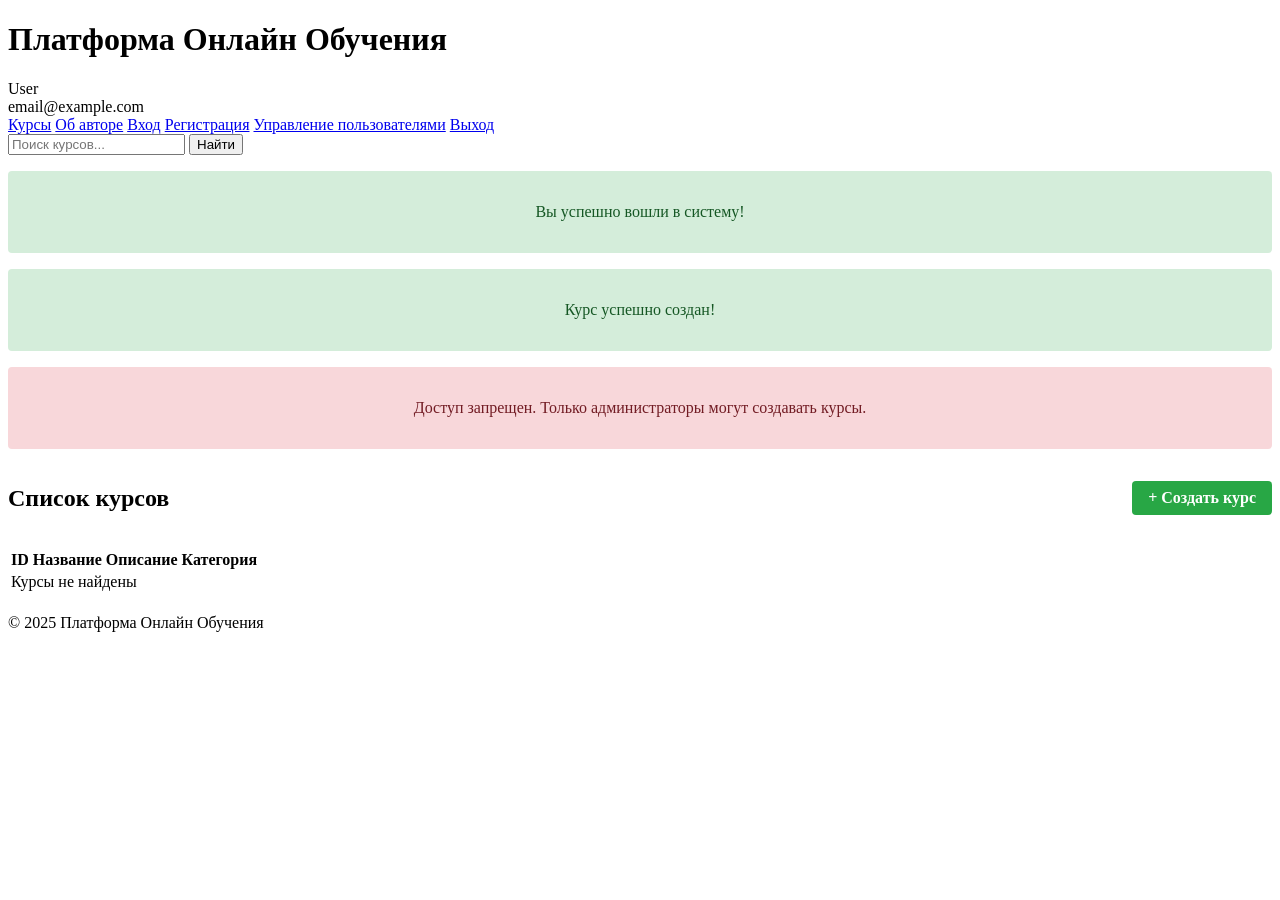
==== frontend/src/main/resources/templates/index.html @ e7ab1764 "Users control by admin - init. Bug - no users on site, but in sql" ====
<!DOCTYPE html>
<html xmlns:th="http://www.thymeleaf.org">
<head>
    <meta charset="UTF-8">
    <meta name="viewport" content="width=device-width, initial-scale=1.0">
    <title>Платформа Онлайн Обучения</title>
    <link rel="stylesheet" th:href="@{/css/style.css}">
</head>
<body>
    <header>
        <div class="header-content">
            <h1>Платформа Онлайн Обучения</h1>
            <div class="user-info" th:if="${loggedIn}">
                <div class="user-name" th:text="${username}">User</div>
                <div class="user-email" th:text="${email}">email@example.com</div>
            </div>
        </div>
        <nav>
            <a href="/" class="active">Курсы</a>
            <a href="/about">Об авторе</a>
            <a th:if="${!loggedIn}" href="/login">Вход</a>
            <a th:if="${!loggedIn}" href="/register">Регистрация</a>
            <a th:if="${role == 'ADMIN'}" href="/admin/users">Управление пользователями</a>
            <a th:if="${loggedIn}" href="/logout">Выход</a>
        </nav>
    </header>

    <main>
        <div class="search-container">
            <form method="get" action="/">
                <input type="text" name="query" placeholder="Поиск курсов..." th:value="${query}">
                <button type="submit">Найти</button>
            </form>
        </div>

        <div th:if="${error}" class="error">
            <p th:text="${error}"></p>
        </div>
        
        <div th:if="${param.loginSuccess}" class="success" style="background-color: #d4edda; color: #155724; padding: 1rem; margin-bottom: 1rem; border-radius: 4px; text-align: center;">
            <p>Вы успешно вошли в систему!</p>
        </div>
        
        <div th:if="${param.courseCreated}" class="success" style="background-color: #d4edda; color: #155724; padding: 1rem; margin-bottom: 1rem; border-radius: 4px; text-align: center;">
            <p>Курс успешно создан!</p>
        </div>
        
        <div th:if="${param.error == 'accessDenied'}" class="error" style="background-color: #f8d7da; color: #721c24; padding: 1rem; margin-bottom: 1rem; border-radius: 4px; text-align: center;">
            <p>Доступ запрещен. Только администраторы могут создавать курсы.</p>
        </div>

        <div class="courses-container">
            <div style="display: flex; justify-content: space-between; align-items: center; margin-bottom: 1rem;">
                <h2>Список курсов</h2>
                <a th:if="${role == 'ADMIN'}" href="/courses/create" class="btn-create" style="background-color: #28a745; color: white; padding: 0.5rem 1rem; text-decoration: none; border-radius: 4px; font-weight: bold;">+ Создать курс</a>
            </div>
            <table>
                <thead>
                    <tr>
                        <th>ID</th>
                        <th>Название</th>
                        <th>Описание</th>
                        <th>Категория</th>
                    </tr>
                </thead>
                <tbody>
                    <tr th:if="${#arrays.isEmpty(courses)}">
                        <td colspan="4">Курсы не найдены</td>
                    </tr>
                    <tr th:each="course : ${courses}">
                        <td th:text="${course.id}"></td>
                        <td th:text="${course.title}"></td>
                        <td th:text="${course.description}"></td>
                        <td th:text="${course.category}"></td>
                    </tr>
                </tbody>
            </table>
        </div>
    </main>

    <footer>
        <p>&copy; 2025 Платформа Онлайн Обучения</p>
    </footer>
</body>
</html>
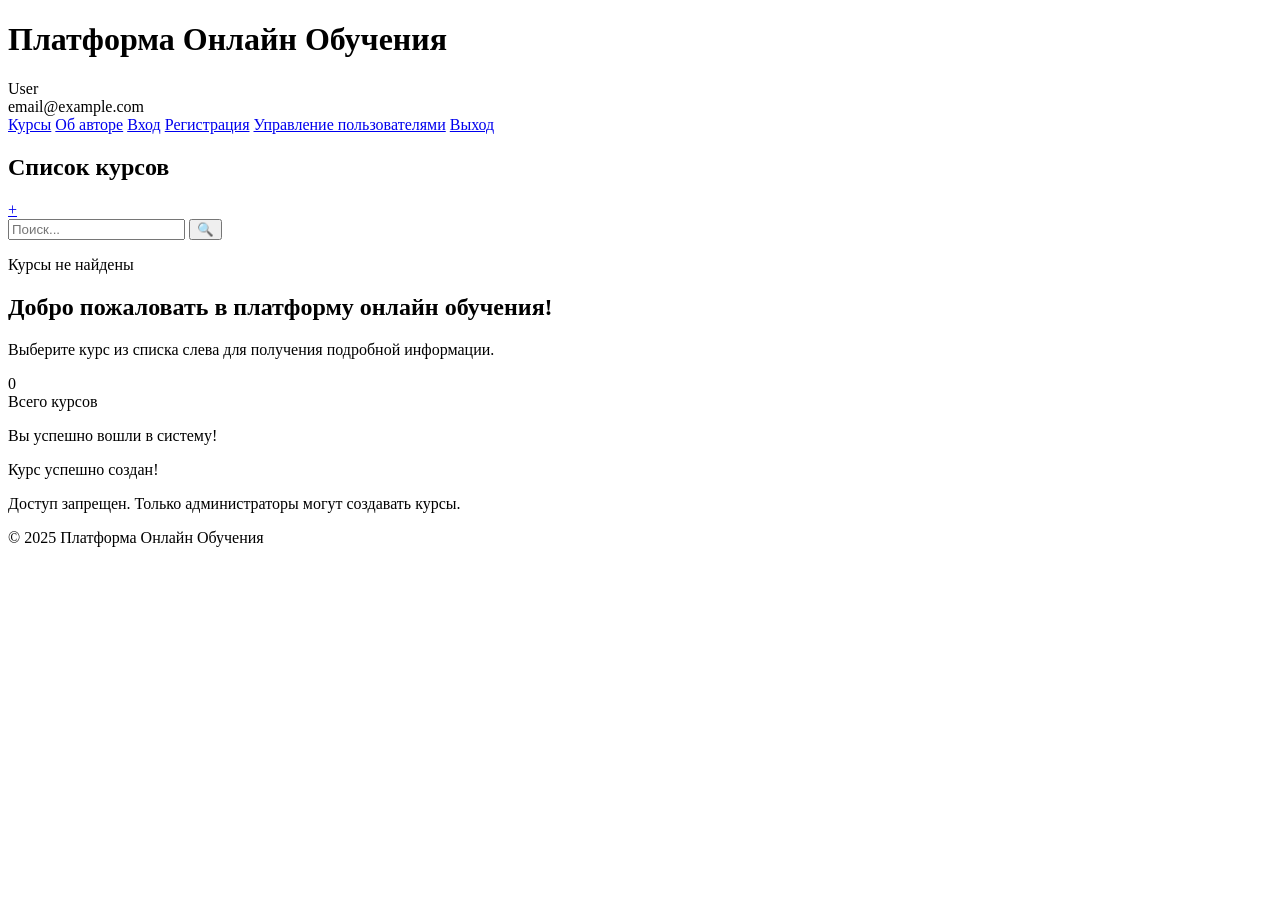
==== commit 0d79f5d2: "move courses left" ====
--- a/frontend/src/main/resources/templates/index.html
+++ b/frontend/src/main/resources/templates/index.html
@@ -4,7 +4,7 @@
     <meta charset="UTF-8">
     <meta name="viewport" content="width=device-width, initial-scale=1.0">
     <title>Платформа Онлайн Обучения</title>
-    <link rel="stylesheet" th:href="@{/css/style.css}">
+    <link rel="stylesheet" th:href="@{/css/style.css(v=2)}">
 </head>
 <body>
     <header>
@@ -25,56 +25,59 @@
         </nav>
     </header>
 
-    <main>
-        <div class="search-container">
-            <form method="get" action="/">
-                <input type="text" name="query" placeholder="Поиск курсов..." th:value="${query}">
-                <button type="submit">Найти</button>
-            </form>
-        </div>
-
-        <div th:if="${error}" class="error">
-            <p th:text="${error}"></p>
-        </div>
+    <main class="main-layout">
+        <aside class="courses-sidebar">
+            <div class="sidebar-header">
+                <h2>Список курсов</h2>
+                <a th:if="${role == 'ADMIN'}" href="/courses/create" class="btn-create-small" title="Создать курс">+</a>
+            </div>
+            
+            <div class="search-container-sidebar">
+                <form method="get" action="/">
+                    <input type="text" name="query" placeholder="Поиск..." th:value="${query}">
+                    <button type="submit">🔍</button>
+                </form>
+            </div>
+            
+            <div class="courses-list">
+                <div th:if="${#arrays.isEmpty(courses)}" class="empty-message">
+                    <p>Курсы не найдены</p>
+                </div>
+                <div th:each="course : ${courses}" class="course-card">
+                    <div class="course-title" th:text="${course.title}"></div>
+                    <div class="course-category" th:text="${course.category}"></div>
+                    <div class="course-description" th:text="${course.description}"></div>
+                </div>
+            </div>
+        </aside>
         
-        <div th:if="${param.loginSuccess}" class="success" style="background-color: #d4edda; color: #155724; padding: 1rem; margin-bottom: 1rem; border-radius: 4px; text-align: center;">
-            <p>Вы успешно вошли в систему!</p>
-        </div>
-        
-        <div th:if="${param.courseCreated}" class="success" style="background-color: #d4edda; color: #155724; padding: 1rem; margin-bottom: 1rem; border-radius: 4px; text-align: center;">
-            <p>Курс успешно создан!</p>
-        </div>
-        
-        <div th:if="${param.error == 'accessDenied'}" class="error" style="background-color: #f8d7da; color: #721c24; padding: 1rem; margin-bottom: 1rem; border-radius: 4px; text-align: center;">
-            <p>Доступ запрещен. Только администраторы могут создавать курсы.</p>
-        </div>
-
-        <div class="courses-container">
-            <div style="display: flex; justify-content: space-between; align-items: center; margin-bottom: 1rem;">
-                <h2>Список курсов</h2>
-                <a th:if="${role == 'ADMIN'}" href="/courses/create" class="btn-create" style="background-color: #28a745; color: white; padding: 0.5rem 1rem; text-decoration: none; border-radius: 4px; font-weight: bold;">+ Создать курс</a>
+        <div class="main-content">
+            <div class="welcome-panel">
+                <h2>Добро пожаловать в платформу онлайн обучения!</h2>
+                <p>Выберите курс из списка слева для получения подробной информации.</p>
+                <div class="stats">
+                    <div class="stat-item">
+                        <div class="stat-number" th:text="${#arrays.length(courses)}">0</div>
+                        <div class="stat-label">Всего курсов</div>
+                    </div>
+                </div>
             </div>
-            <table>
-                <thead>
-                    <tr>
-                        <th>ID</th>
-                        <th>Название</th>
-                        <th>Описание</th>
-                        <th>Категория</th>
-                    </tr>
-                </thead>
-                <tbody>
-                    <tr th:if="${#arrays.isEmpty(courses)}">
-                        <td colspan="4">Курсы не найдены</td>
-                    </tr>
-                    <tr th:each="course : ${courses}">
-                        <td th:text="${course.id}"></td>
-                        <td th:text="${course.title}"></td>
-                        <td th:text="${course.description}"></td>
-                        <td th:text="${course.category}"></td>
-                    </tr>
-                </tbody>
-            </table>
+            
+            <div th:if="${error}" class="error">
+                <p th:text="${error}"></p>
+            </div>
+            
+            <div th:if="${param.loginSuccess}" class="success">
+                <p>Вы успешно вошли в систему!</p>
+            </div>
+            
+            <div th:if="${param.courseCreated}" class="success">
+                <p>Курс успешно создан!</p>
+            </div>
+            
+            <div th:if="${param.error == 'accessDenied'}" class="error">
+                <p>Доступ запрещен. Только администраторы могут создавать курсы.</p>
+            </div>
         </div>
     </main>
 
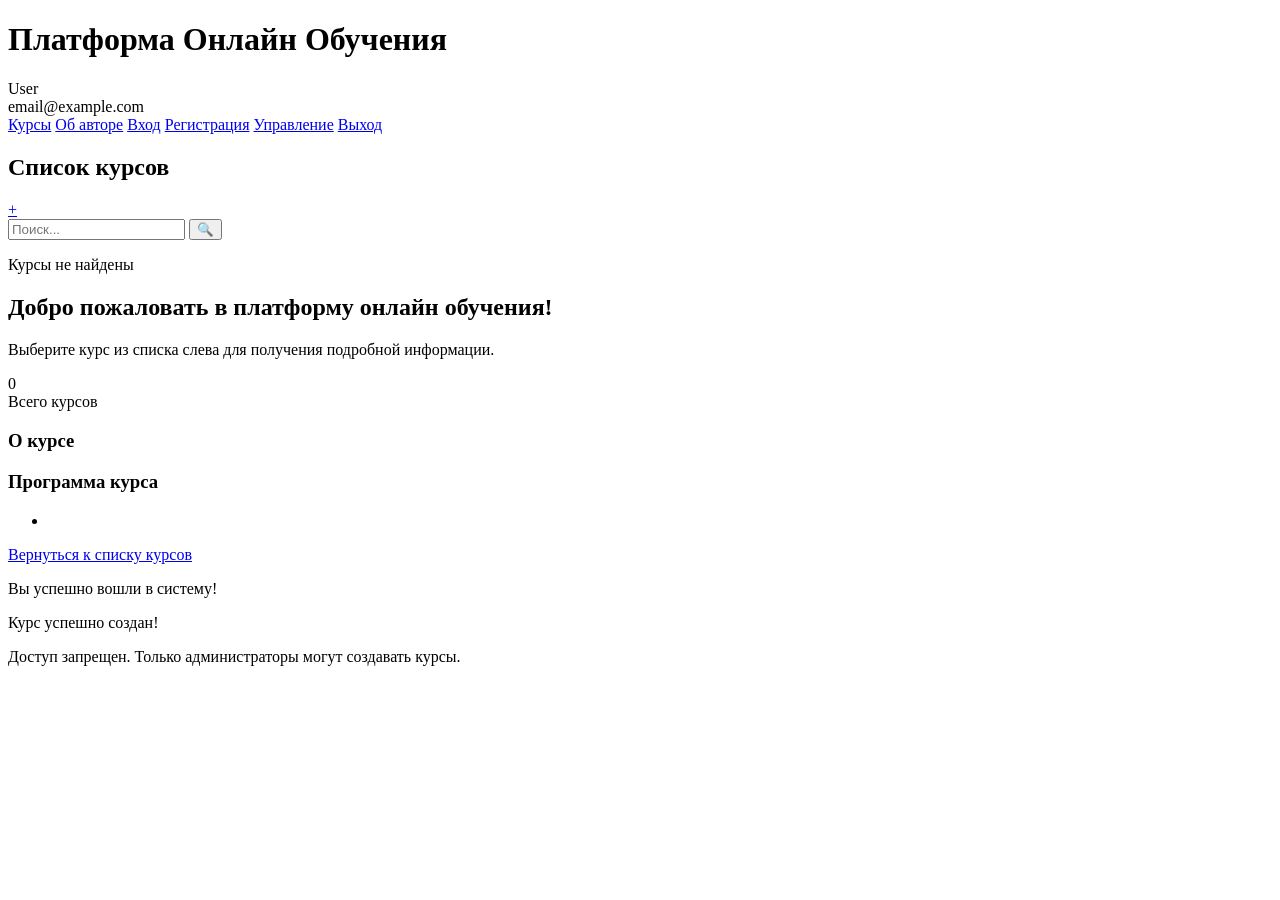
==== commit 674699d4: "remove footer" ====
--- a/frontend/src/main/resources/templates/index.html
+++ b/frontend/src/main/resources/templates/index.html
@@ -20,7 +20,7 @@
             <a href="/about">Об авторе</a>
             <a th:if="${!loggedIn}" href="/login">Вход</a>
             <a th:if="${!loggedIn}" href="/register">Регистрация</a>
-            <a th:if="${role == 'ADMIN'}" href="/admin/users">Управление пользователями</a>
+            <a th:if="${role == 'ADMIN'}" href="/admin/users">Управление</a>
             <a th:if="${loggedIn}" href="/logout">Выход</a>
         </nav>
     </header>
@@ -43,16 +43,20 @@
                 <div th:if="${#arrays.isEmpty(courses)}" class="empty-message">
                     <p>Курсы не найдены</p>
                 </div>
-                <div th:each="course : ${courses}" class="course-card">
+                <a th:each="course : ${courses}" 
+                   th:href="@{/courses/{id}(id=${course.id}, query=${query})}"
+                   class="course-card" 
+                   th:classappend="${selectedCourseId != null && selectedCourseId == course.id} ? 'selected' : ''">
                     <div class="course-title" th:text="${course.title}"></div>
                     <div class="course-category" th:text="${course.category}"></div>
                     <div class="course-description" th:text="${course.description}"></div>
-                </div>
+                </a>
             </div>
         </aside>
         
         <div class="main-content">
-            <div class="welcome-panel">
+            <!-- Welcome panel - show when no course selected -->
+            <div class="welcome-panel" th:if="${selectedCourse == null}">
                 <h2>Добро пожаловать в платформу онлайн обучения!</h2>
                 <p>Выберите курс из списка слева для получения подробной информации.</p>
                 <div class="stats">
@@ -60,6 +64,30 @@
                         <div class="stat-number" th:text="${#arrays.length(courses)}">0</div>
                         <div class="stat-label">Всего курсов</div>
                     </div>
+                </div>
+            </div>
+            
+            <!-- Course detail view - show when course selected -->
+            <div class="course-detail" th:if="${selectedCourse != null}">
+                <div class="course-detail-header">
+                    <h2 class="course-detail-title" th:text="${selectedCourse.title}"></h2>
+                    <span class="course-detail-category" th:text="${selectedCourse.category}"></span>
+                </div>
+                
+                <div class="course-detail-section">
+                    <h3>О курсе</h3>
+                    <p class="course-detail-description" th:text="${selectedCourse.detailedDescription}"></p>
+                </div>
+                
+                <div class="course-detail-section" th:if="${selectedCourse.curriculum != null && !#strings.isEmpty(selectedCourse.curriculum)}">
+                    <h3>Программа курса</h3>
+                    <ul class="curriculum-list">
+                        <li th:each="item : ${#strings.arraySplit(selectedCourse.curriculum, '|')}" th:text="${item}"></li>
+                    </ul>
+                </div>
+                
+                <div class="course-detail-actions">
+                    <a href="/" class="btn-secondary">Вернуться к списку курсов</a>
                 </div>
             </div>
             
@@ -80,9 +108,5 @@
             </div>
         </div>
     </main>
-
-    <footer>
-        <p>&copy; 2025 Платформа Онлайн Обучения</p>
-    </footer>
 </body>
 </html>
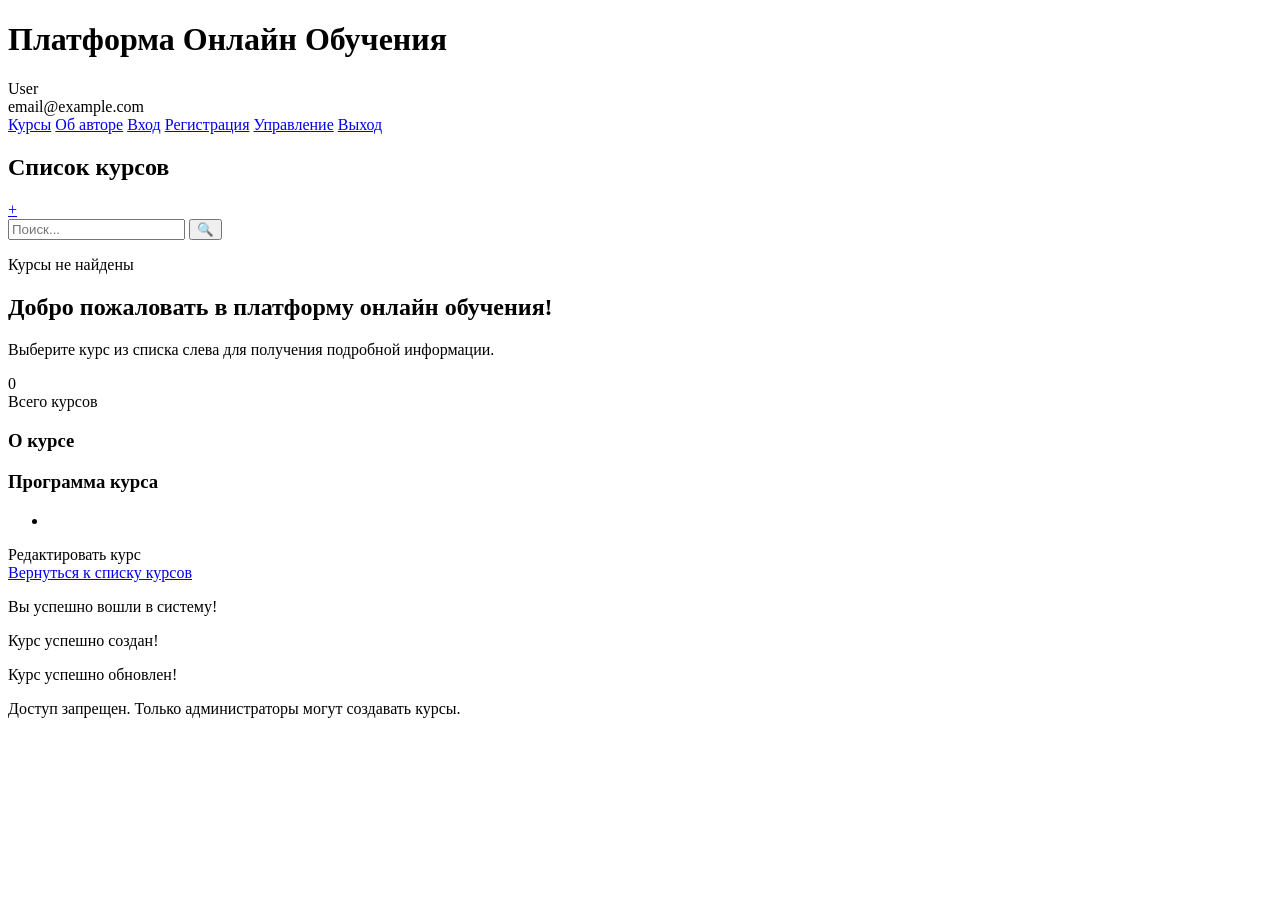
==== commit fe3f9e76: "edit courses by admin" ====
--- a/frontend/src/main/resources/templates/index.html
+++ b/frontend/src/main/resources/templates/index.html
@@ -87,6 +87,9 @@
                 </div>
                 
                 <div class="course-detail-actions">
+                    <div th:if="${role == 'ADMIN'}" class="admin-actions">
+                        <a th:href="@{'/courses/' + ${selectedCourseId} + '/edit'}" class="btn-primary">Редактировать курс</a>
+                    </div>
                     <a href="/" class="btn-secondary">Вернуться к списку курсов</a>
                 </div>
             </div>
@@ -103,6 +106,10 @@
                 <p>Курс успешно создан!</p>
             </div>
             
+            <div th:if="${param.courseUpdated}" class="success">
+                <p>Курс успешно обновлен!</p>
+            </div>
+            
             <div th:if="${param.error == 'accessDenied'}" class="error">
                 <p>Доступ запрещен. Только администраторы могут создавать курсы.</p>
             </div>
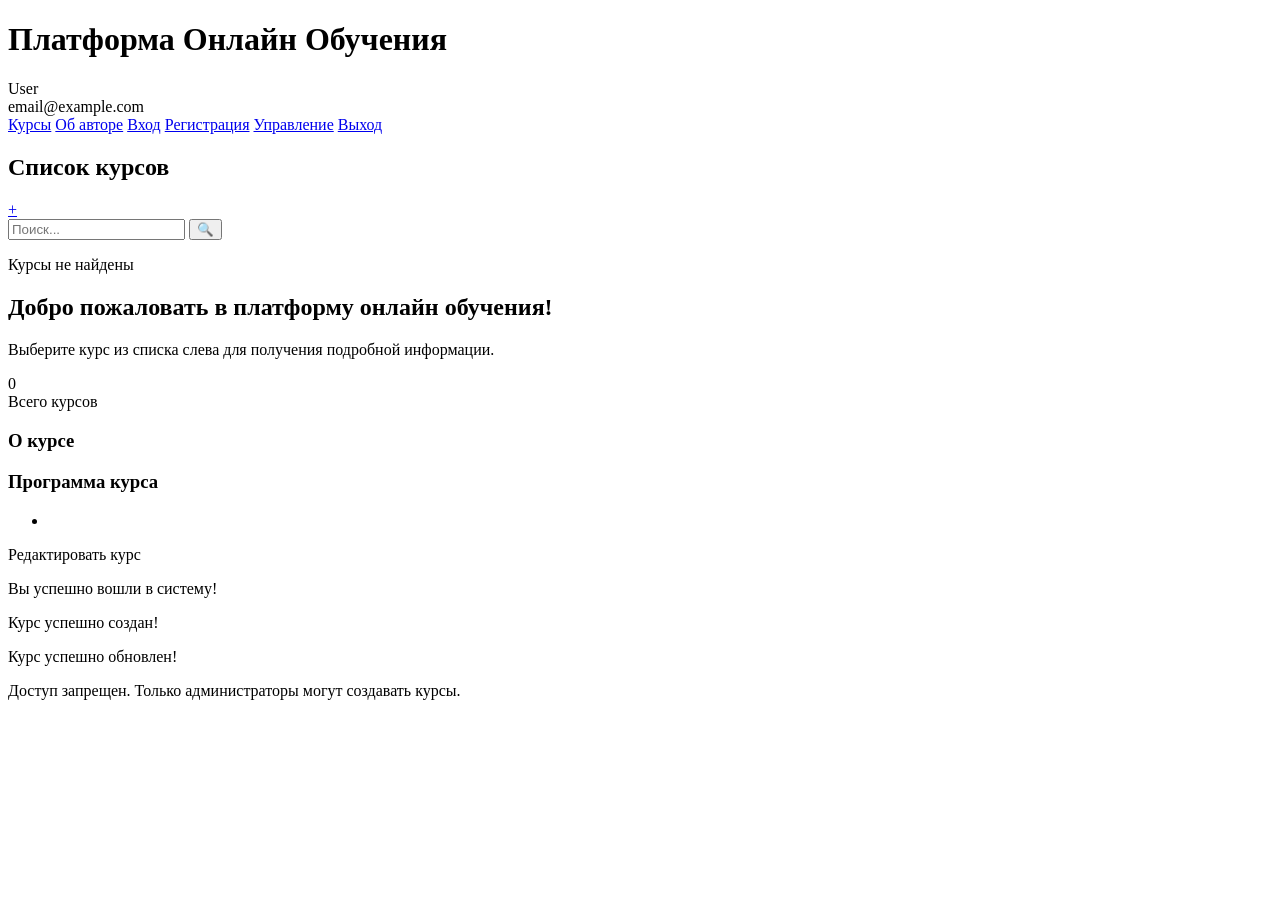
==== commit 04ef0f15: "remove 'back' button on course page" ====
--- a/frontend/src/main/resources/templates/index.html
+++ b/frontend/src/main/resources/templates/index.html
@@ -90,7 +90,6 @@
                     <div th:if="${role == 'ADMIN'}" class="admin-actions">
                         <a th:href="@{'/courses/' + ${selectedCourseId} + '/edit'}" class="btn-primary">Редактировать курс</a>
                     </div>
-                    <a href="/" class="btn-secondary">Вернуться к списку курсов</a>
                 </div>
             </div>
             
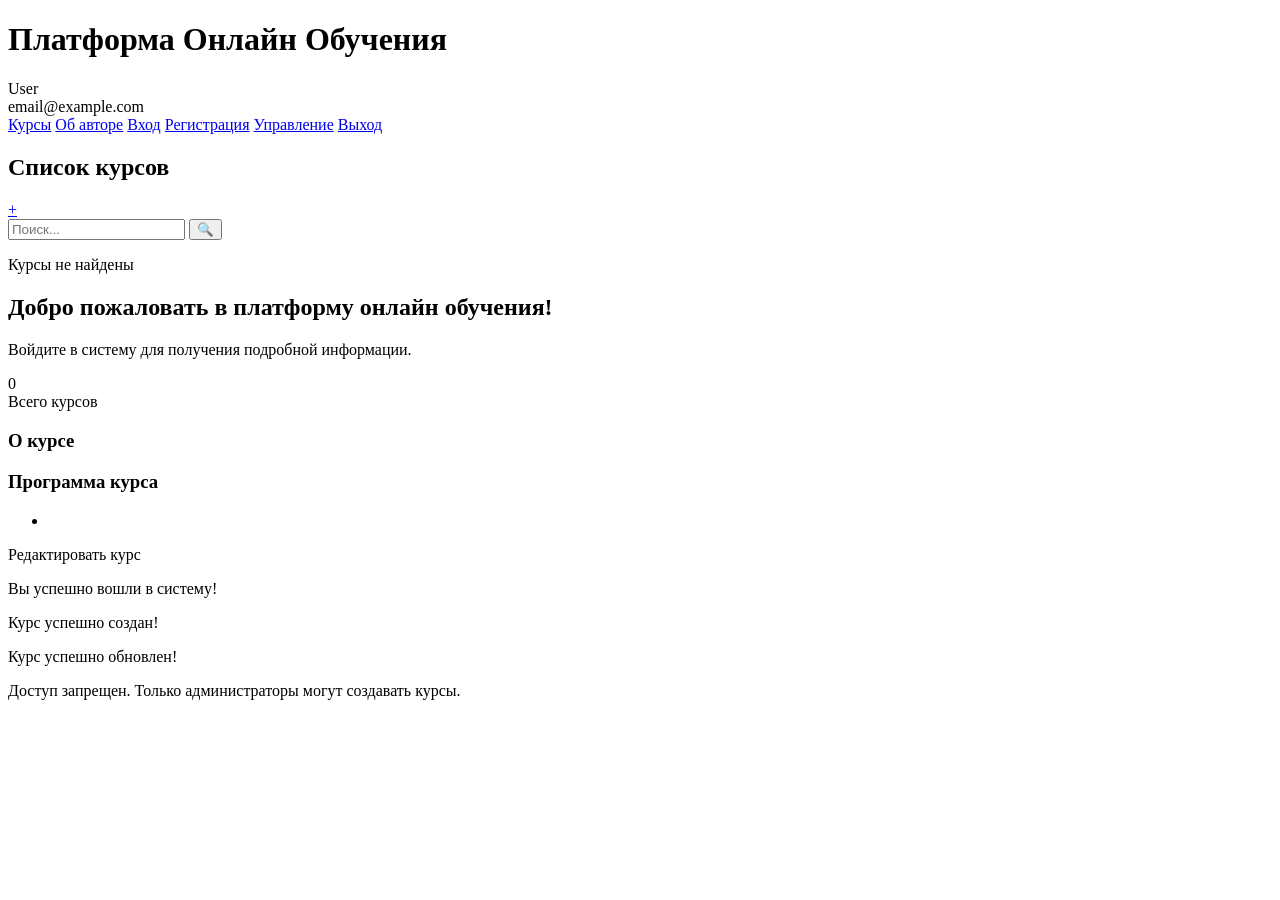
==== commit 846aad0f: "rm useless file" ====
--- a/frontend/src/main/resources/templates/index.html
+++ b/frontend/src/main/resources/templates/index.html
@@ -58,7 +58,7 @@
             <!-- Welcome panel - show when no course selected -->
             <div class="welcome-panel" th:if="${selectedCourse == null}">
                 <h2>Добро пожаловать в платформу онлайн обучения!</h2>
-                <p>Выберите курс из списка слева для получения подробной информации.</p>
+                <p>Войдите в систему для получения подробной информации.</p>
                 <div class="stats">
                     <div class="stat-item">
                         <div class="stat-number" th:text="${#arrays.length(courses)}">0</div>
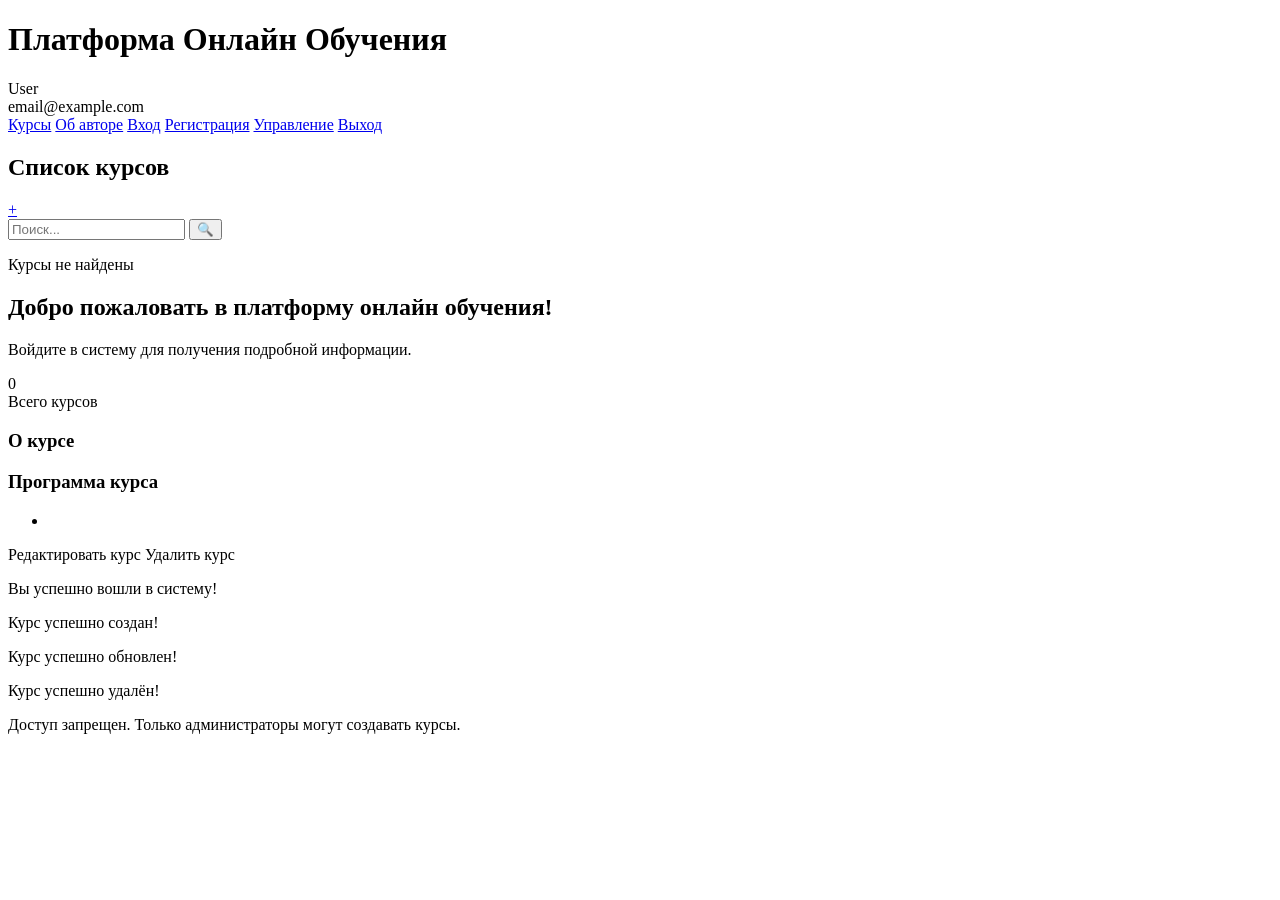
==== commit e62ed4e8: "ref" ====
--- a/frontend/src/main/resources/templates/index.html
+++ b/frontend/src/main/resources/templates/index.html
@@ -1,118 +1,185 @@
-<!DOCTYPE html>
-<html xmlns:th="http://www.thymeleaf.org">
-<head>
-    <meta charset="UTF-8">
-    <meta name="viewport" content="width=device-width, initial-scale=1.0">
-    <title>Платформа Онлайн Обучения</title>
-    <link rel="stylesheet" th:href="@{/css/style.css(v=2)}">
-</head>
-<body>
-    <header>
-        <div class="header-content">
-            <h1>Платформа Онлайн Обучения</h1>
-            <div class="user-info" th:if="${loggedIn}">
-                <div class="user-name" th:text="${username}">User</div>
-                <div class="user-email" th:text="${email}">email@example.com</div>
-            </div>
-        </div>
-        <nav>
-            <a href="/" class="active">Курсы</a>
-            <a href="/about">Об авторе</a>
-            <a th:if="${!loggedIn}" href="/login">Вход</a>
-            <a th:if="${!loggedIn}" href="/register">Регистрация</a>
-            <a th:if="${role == 'ADMIN'}" href="/admin/users">Управление</a>
-            <a th:if="${loggedIn}" href="/logout">Выход</a>
-        </nav>
-    </header>
-
-    <main class="main-layout">
-        <aside class="courses-sidebar">
-            <div class="sidebar-header">
-                <h2>Список курсов</h2>
-                <a th:if="${role == 'ADMIN'}" href="/courses/create" class="btn-create-small" title="Создать курс">+</a>
-            </div>
-            
-            <div class="search-container-sidebar">
-                <form method="get" action="/">
-                    <input type="text" name="query" placeholder="Поиск..." th:value="${query}">
-                    <button type="submit">🔍</button>
-                </form>
-            </div>
-            
-            <div class="courses-list">
-                <div th:if="${#arrays.isEmpty(courses)}" class="empty-message">
-                    <p>Курсы не найдены</p>
-                </div>
-                <a th:each="course : ${courses}" 
-                   th:href="@{/courses/{id}(id=${course.id}, query=${query})}"
-                   class="course-card" 
-                   th:classappend="${selectedCourseId != null && selectedCourseId == course.id} ? 'selected' : ''">
-                    <div class="course-title" th:text="${course.title}"></div>
-                    <div class="course-category" th:text="${course.category}"></div>
-                    <div class="course-description" th:text="${course.description}"></div>
-                </a>
-            </div>
-        </aside>
-        
-        <div class="main-content">
-            <!-- Welcome panel - show when no course selected -->
-            <div class="welcome-panel" th:if="${selectedCourse == null}">
-                <h2>Добро пожаловать в платформу онлайн обучения!</h2>
-                <p>Войдите в систему для получения подробной информации.</p>
-                <div class="stats">
-                    <div class="stat-item">
-                        <div class="stat-number" th:text="${#arrays.length(courses)}">0</div>
-                        <div class="stat-label">Всего курсов</div>
-                    </div>
-                </div>
-            </div>
-            
-            <!-- Course detail view - show when course selected -->
-            <div class="course-detail" th:if="${selectedCourse != null}">
-                <div class="course-detail-header">
-                    <h2 class="course-detail-title" th:text="${selectedCourse.title}"></h2>
-                    <span class="course-detail-category" th:text="${selectedCourse.category}"></span>
-                </div>
-                
-                <div class="course-detail-section">
-                    <h3>О курсе</h3>
-                    <p class="course-detail-description" th:text="${selectedCourse.detailedDescription}"></p>
-                </div>
-                
-                <div class="course-detail-section" th:if="${selectedCourse.curriculum != null && !#strings.isEmpty(selectedCourse.curriculum)}">
-                    <h3>Программа курса</h3>
-                    <ul class="curriculum-list">
-                        <li th:each="item : ${#strings.arraySplit(selectedCourse.curriculum, '|')}" th:text="${item}"></li>
-                    </ul>
-                </div>
-                
-                <div class="course-detail-actions">
-                    <div th:if="${role == 'ADMIN'}" class="admin-actions">
-                        <a th:href="@{'/courses/' + ${selectedCourseId} + '/edit'}" class="btn-primary">Редактировать курс</a>
-                    </div>
-                </div>
-            </div>
-            
-            <div th:if="${error}" class="error">
-                <p th:text="${error}"></p>
-            </div>
-            
-            <div th:if="${param.loginSuccess}" class="success">
-                <p>Вы успешно вошли в систему!</p>
-            </div>
-            
-            <div th:if="${param.courseCreated}" class="success">
-                <p>Курс успешно создан!</p>
-            </div>
-            
-            <div th:if="${param.courseUpdated}" class="success">
-                <p>Курс успешно обновлен!</p>
-            </div>
-            
-            <div th:if="${param.error == 'accessDenied'}" class="error">
-                <p>Доступ запрещен. Только администраторы могут создавать курсы.</p>
-            </div>
-        </div>
-    </main>
-</body>
-</html>
+<!doctype html>
+<html xmlns:th="http://www.thymeleaf.org">
+    <head>
+        <meta charset="UTF-8" />
+        <meta name="viewport" content="width=device-width, initial-scale=1.0" />
+        <title>Платформа Онлайн Обучения</title>
+        <link rel="stylesheet" th:href="@{/css/style.css(v=2)}" />
+    </head>
+    <body>
+        <header>
+            <div class="header-content">
+                <h1>Платформа Онлайн Обучения</h1>
+                <div class="user-info" th:if="${loggedIn}">
+                    <div class="user-name" th:text="${username}">User</div>
+                    <div class="user-email" th:text="${email}">
+                        email@example.com
+                    </div>
+                </div>
+            </div>
+            <nav>
+                <a href="/" class="active">Курсы</a>
+                <a href="/about">Об авторе</a>
+                <a th:if="${!loggedIn}" href="/login">Вход</a>
+                <a th:if="${!loggedIn}" href="/register">Регистрация</a>
+                <a th:if="${role == 'ADMIN'}" href="/admin/users">Управление</a>
+                <a th:if="${loggedIn}" href="/logout">Выход</a>
+            </nav>
+        </header>
+
+        <main class="main-layout">
+            <aside class="courses-sidebar">
+                <div class="sidebar-header">
+                    <h2>Список курсов</h2>
+                    <a
+                        th:if="${role == 'ADMIN' || role == 'TEACHER'}"
+                        href="/courses/create"
+                        class="btn-create-small"
+                        title="Создать курс"
+                        >+</a
+                    >
+                </div>
+
+                <div class="search-container-sidebar">
+                    <form method="get" action="/">
+                        <input
+                            type="text"
+                            name="query"
+                            placeholder="Поиск..."
+                            th:value="${query}"
+                        />
+                        <button type="submit">🔍</button>
+                    </form>
+                </div>
+
+                <div class="courses-list">
+                    <div
+                        th:if="${#arrays.isEmpty(courses)}"
+                        class="empty-message"
+                    >
+                        <p>Курсы не найдены</p>
+                    </div>
+                    <a
+                        th:each="course : ${courses}"
+                        th:href="@{/courses/{id}(id=${course.id}, query=${query})}"
+                        class="course-card"
+                        th:classappend="${selectedCourseId != null && selectedCourseId == course.id} ? 'selected' : ''"
+                    >
+                        <div
+                            class="course-title"
+                            th:text="${course.title}"
+                        ></div>
+                        <div
+                            class="course-category"
+                            th:text="${course.category}"
+                        ></div>
+                        <div
+                            class="course-description"
+                            th:text="${course.description}"
+                        ></div>
+                    </a>
+                </div>
+            </aside>
+
+            <div class="main-content">
+                <!-- Welcome panel - show when no course selected -->
+                <div class="welcome-panel" th:if="${selectedCourse == null}">
+                    <h2>Добро пожаловать в платформу онлайн обучения!</h2>
+                    <p>Войдите в систему для получения подробной информации.</p>
+                    <div class="stats">
+                        <div class="stat-item">
+                            <div
+                                class="stat-number"
+                                th:text="${#arrays.length(courses)}"
+                            >
+                                0
+                            </div>
+                            <div class="stat-label">Всего курсов</div>
+                        </div>
+                    </div>
+                </div>
+
+                <!-- Course detail view - show when course selected -->
+                <div class="course-detail" th:if="${selectedCourse != null}">
+                    <div class="course-detail-header">
+                        <h2
+                            class="course-detail-title"
+                            th:text="${selectedCourse.title}"
+                        ></h2>
+                        <span
+                            class="course-detail-category"
+                            th:text="${selectedCourse.category}"
+                        ></span>
+                    </div>
+
+                    <div class="course-detail-section">
+                        <h3>О курсе</h3>
+                        <p
+                            class="course-detail-description"
+                            th:text="${selectedCourse.detailedDescription}"
+                        ></p>
+                    </div>
+
+                    <div
+                        class="course-detail-section"
+                        th:if="${selectedCourse.curriculum != null && !#strings.isEmpty(selectedCourse.curriculum)}"
+                    >
+                        <h3>Программа курса</h3>
+                        <ul class="curriculum-list">
+                            <li
+                                th:each="item : ${#strings.arraySplit(selectedCourse.curriculum, '|')}"
+                                th:text="${item}"
+                            ></li>
+                        </ul>
+                    </div>
+
+                    <div class="course-detail-actions">
+                        <div
+                            th:if="${role == 'ADMIN' || role == 'TEACHER'}"
+                            class="admin-actions"
+                        >
+                            <a
+                                th:href="@{'/courses/' + ${selectedCourseId} + '/edit'}"
+                                class="btn-primary"
+                                >Редактировать курс</a
+                            >
+                            <a
+                                th:href="@{'/courses/' + ${selectedCourseId} + '/delete'}"
+                                class="btn-primary"
+                                onclick="return confirm('Вы уверены, что хотите удалить этот курс?');"
+                                >Удалить курс</a
+                            >
+                        </div>
+                    </div>
+                </div>
+
+                <div th:if="${error}" class="error">
+                    <p th:text="${error}"></p>
+                </div>
+
+                <div th:if="${param.loginSuccess}" class="success">
+                    <p>Вы успешно вошли в систему!</p>
+                </div>
+
+                <div th:if="${param.courseCreated}" class="success">
+                    <p>Курс успешно создан!</p>
+                </div>
+
+                <div th:if="${param.courseUpdated}" class="success">
+                    <p>Курс успешно обновлен!</p>
+                </div>
+
+                <div th:if="${param.courseDeleted}" class="success">
+                    <p>Курс успешно удалён!</p>
+                </div>
+
+                <div th:if="${param.error == 'accessDenied'}" class="error">
+                    <p>
+                        Доступ запрещен. Только администраторы могут создавать
+                        курсы.
+                    </p>
+                </div>
+            </div>
+        </main>
+    </body>
+</html>
